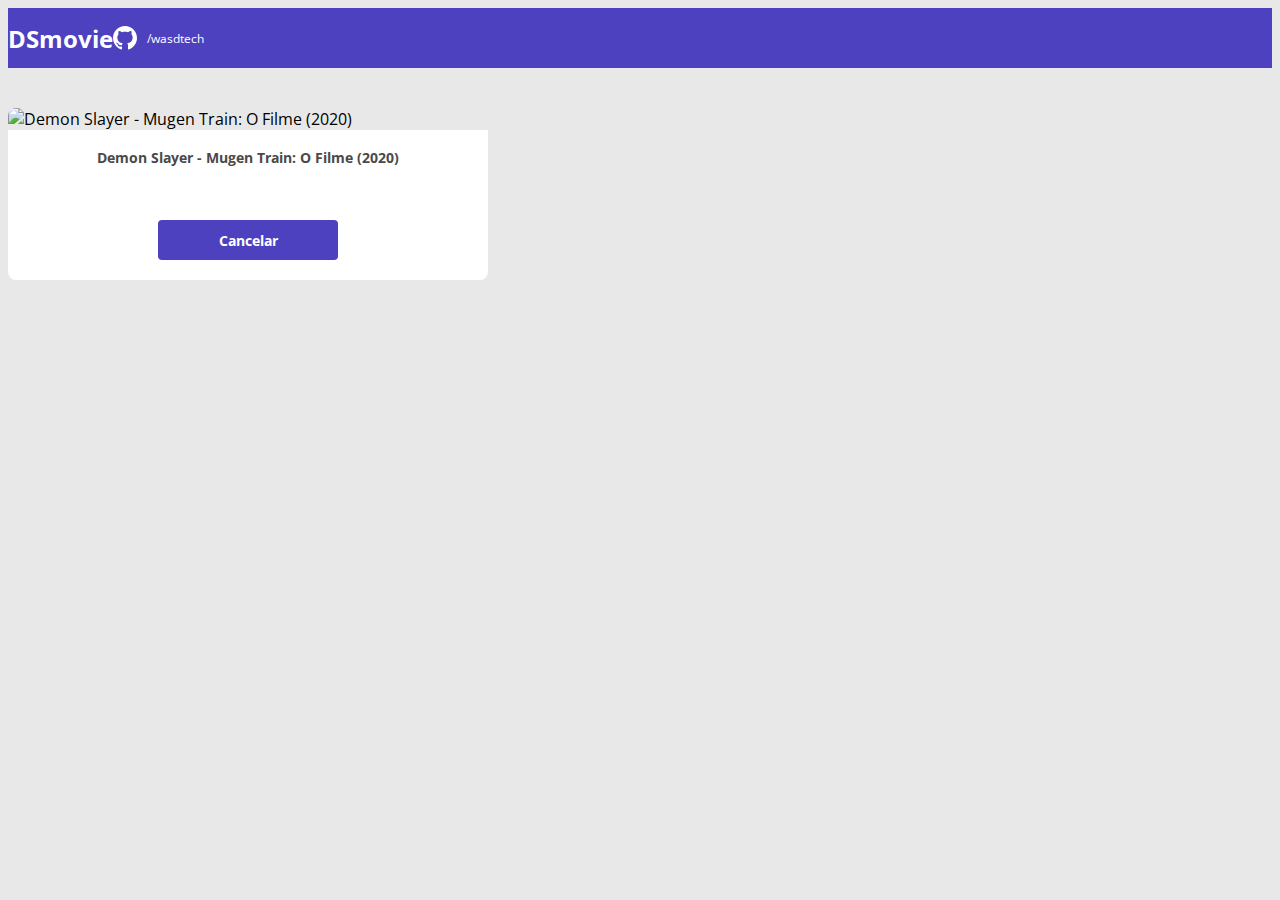
==== form.html @ 28e31acc "Formulário Part 1" ====
<!DOCTYPE html>
<html lang="pt-br">

<head>
    <meta charset="UTF-8">
    <meta http-equiv="X-UA-Compatible" content="IE=edge">
    <meta name="viewport" content="width=device-width, initial-scale=1.0">
    <title>DSmovie</title>

    <link href="https://cdn.jsdelivr.net/npm/bootstrap@5.1.3/dist/css/bootstrap.min.css" rel="stylesheet"
        integrity="sha384-1BmE4kWBq78iYhFldvKuhfTAU6auU8tT94WrHftjDbrCEXSU1oBoqyl2QvZ6jIW3" crossorigin="anonymous">

    <link rel="stylesheet" href="CSS/styles.css">

</head>

<body>
    <header>
        <nav class="container">
            <a href="index.html">
                <h1>DSmovie</h1>
            </a>

            <div class="DSmovie-contact-container">
                <img src="img/github.svg" alt="github">
                <a href="https://github.com/wasdtech/DSmovieHD">/wasdtech</a>
            </div>
        </nav>
    </header>

    <main>
        <section id="dsmovie-form-section" >

                <div class="container dsmovie-form-container">

                            <div>
                                    <div class="dsmovie-card">
                                            <img src="https://www.themoviedb.org/t/p/w533_and_h300_bestv2/qjGrUmKW78MCFG8PTLDBp67S27p.jpg" alt="Demon Slayer - Mugen Train: O Filme (2020)">
                                            <div class="dsmovie-card-description">
                                            <h3>Demon Slayer - Mugen Train: O Filme (2020)</h3>
                                             <a class="dsmovie-btn" href="index.html">Cancelar</a>
                                            </div>
                                    </div>
                                </div>

                                
                    </div>    

           

        </section>
    </main>


</body>

</html>
---- CSS/styles.css ----
@import url('https://fonts.googleapis.com/css2?family=Open+Sans:wght@300;400;700&display=swap');

:root{
    --bg-gray: #e8e8e8;
    --color-primary: #4D41C0;
    --white: #fff;
    --titulos: #4a4a4a
}

* {
    box-sizing:border-box;
    font-family: 'Open Sans', sans-serif;
}

h1, h2, h3, h4, h5, h6{
    margin: 0;
}


html, body{
    background-color: var(--bg-gray);

}

header {
    background-color: var(--color-primary);
    color: var(--white);
    height: 60px;
    display: flex;
}

p {
    color: black;
    font-family: 'Open Sans', sans-serif;
}


nav {
    display: flex;
    align-items: center;
    justify-content: space-between;

}

nav h1{
    font-style:normal;
    font-size: 24px;
    font-weight:700;
}

nav a{
    font-size: 12px;
    font-weight:400;
}

a, a:hover {
    text-decoration: none;
    color:unset;
}

.DSmovie-contact-container {

    display: flex;
    align-items: center;

}

.DSmovie-contact-container img{

    margin-right: 10px;
}

#dsmovie-card-list{
    padding: 40px 0;
}

.dsmovie-card { 
    width: 100%;


}

.dsmovie-card img{
    width: 100%;
    border-radius: 8px 8px 0 0;
}

.dsmovie-card-description {
    background-color:var(--white);
    padding: 10px 20px 20px 20px;
    display: flex;
    flex-direction: column;
    align-items:center;
    justify-content:space-between;
    color: var(--titulos);
    border-radius: 0 0 8px 8px;
    min-height: 150px;
    
}

.dsmovie-card-description h3{
    margin-bottom: 20px;
    font-weight: 700;
    font-size: 14px;
    text-align: center;  
    padding: 8px
}

.dsmovie-btn, .dsmovie-btn:hover {
    width: 180px;
    height: 40px;
    background-color: var(--color-primary);
    color: var(--white);
    font-size: 14px;
    font-weight: 700;
    display: flex;
    align-items: center;
    justify-content: center;
    border-radius: 4px;
}

.dsmovie-form-container{

    padding: 40px  0;
    max-width: 480px;
}
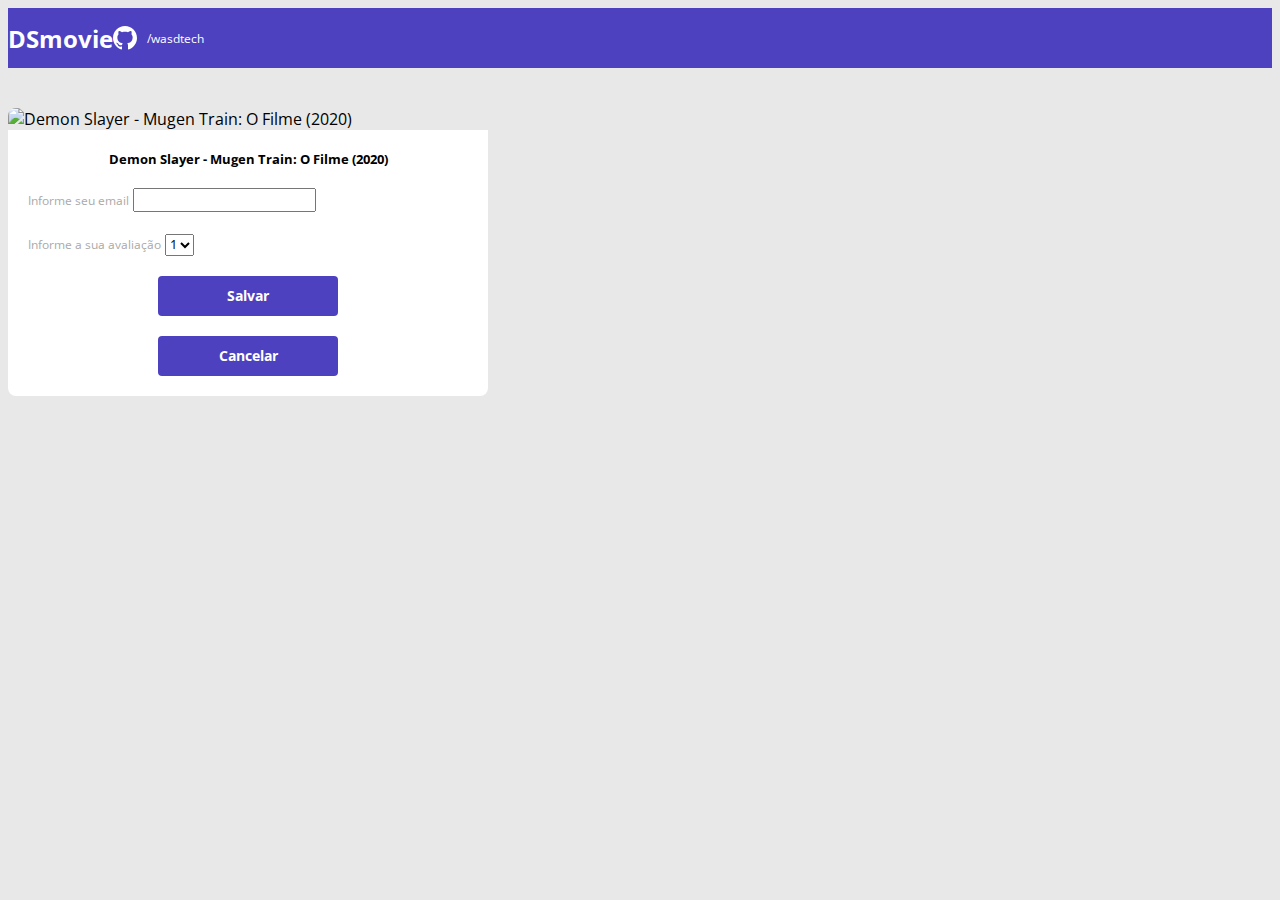
==== commit 2a50d7a7: "Formulário Part 2" ====
--- a/form.html
+++ b/form.html
@@ -29,24 +29,46 @@
     </header>
 
     <main>
-        <section id="dsmovie-form-section" >
+        <section id="dsmovie-form-section">
 
-                <div class="container dsmovie-form-container">
+            <div class="container dsmovie-form-container">
 
-                            <div>
-                                    <div class="dsmovie-card">
-                                            <img src="https://www.themoviedb.org/t/p/w533_and_h300_bestv2/qjGrUmKW78MCFG8PTLDBp67S27p.jpg" alt="Demon Slayer - Mugen Train: O Filme (2020)">
-                                            <div class="dsmovie-card-description">
-                                            <h3>Demon Slayer - Mugen Train: O Filme (2020)</h3>
-                                             <a class="dsmovie-btn" href="index.html">Cancelar</a>
-                                            </div>
-                                    </div>
+                <div>
+                    <div class="dsmovie-card">
+                        <img src="https://www.themoviedb.org/t/p/w533_and_h300_bestv2/qjGrUmKW78MCFG8PTLDBp67S27p.jpg"
+                            alt="Demon Slayer - Mugen Train: O Filme (2020)">
+                        <div class="dsmovie-form-description">
+                            <h3>Demon Slayer - Mugen Train: O Filme (2020)</h3>
+                            <form class="dsmovie-form">
+                                <div class="form-group dsmovie-form-group">
+                                        <label for="email">Informe seu email</label>
+                                        <input class="form-control" type="email" id="email">
                                 </div>
+                                <div class="form-group dsmovie-form-group">
+                                    <label for="score">Informe a sua avaliação</label>
+                                    <select class="form-control" name="score" id="email">
+                                        <option value="1">1</option>
+                                        <option value="2">2</option>
+                                        <option value="3">3</option>
+                                        <option value="4">4</option>
+                                        <option value="5">5</option>
+                                    </select>
+                                </div>
+                                <div  class="dsmovie-form-btn-container">
+                                    <button class="dsmovie-btn" type="submit">Salvar</button>
+                                    <a class="dsmovie-btn" href="index.html">Cancelar</a>
+                                </div>
+                            </form>
 
-                                
-                    </div>    
 
-           
+                        </div>
+                    </div>
+                </div>
+
+
+            </div>
+
+
 
         </section>
     </main>
--- a/CSS/styles.css
+++ b/CSS/styles.css
@@ -4,7 +4,8 @@
     --bg-gray: #e8e8e8;
     --color-primary: #4D41C0;
     --white: #fff;
-    --titulos: #4a4a4a
+    --titulos: #4a4a4a;
+    --text-light-gray: #AAAAAA;
 }
 
 * {
@@ -117,10 +118,55 @@
     align-items: center;
     justify-content: center;
     border-radius: 4px;
+    border: 0;
 }
 
 .dsmovie-form-container{
 
     padding: 40px  0;
     max-width: 480px;
+}
+
+.dsmovie-form-description{
+    background-color: var(--white);
+    padding: 20px;
+    display: flex;
+    flex-direction: column;
+    align-items: center;
+    border-radius: 0 0 8px 8px;
+
+}
+.dsmovie-form{
+
+    width:100%
+
+}
+
+.dsmovie-form-group{
+    margin-bottom: 20px;
+
+}
+
+.dsmovie-form-description h3{
+
+    margin-bottom: 20px;
+    font-size: 13px;
+    font-weight: 700;
+ 
+
+}
+
+.dsmovie-form-group label {
+    font-size: 12px;
+    color:var(--text-light-gray);
+
+
+}
+
+.dsmovie-form-btn-container{
+    height: 100px;
+    display: flex;
+    flex-direction: column;
+    align-items: center;
+     justify-content:space-between;
 }